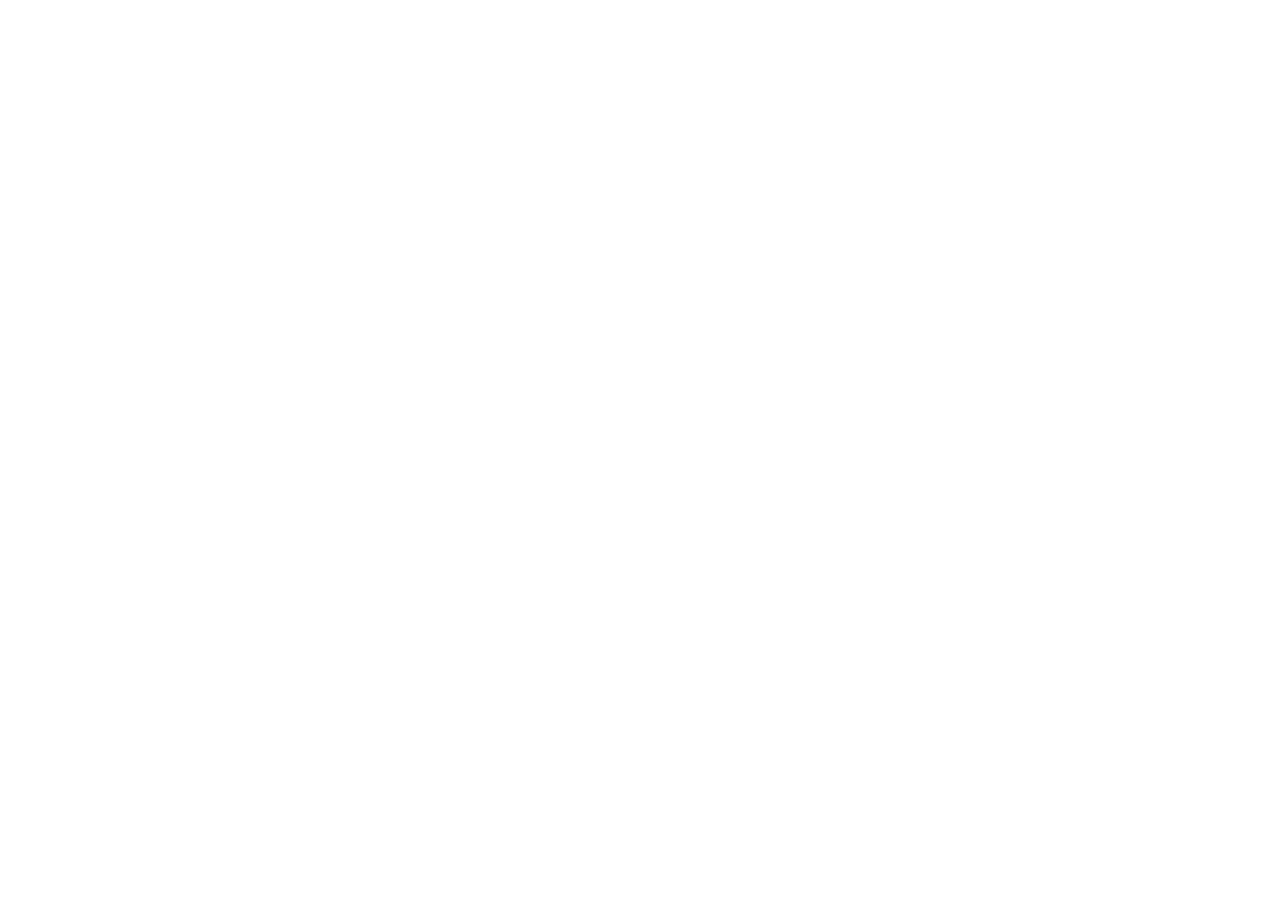
==== css_loader.html @ 05acb1d4 "first commit" ====
<!DOCTYPE html>
<html lang="en">
<head>
    <meta charset="UTF-8">
    <meta http-equiv="X-UA-Compatible" content="IE=edge">
    <meta name="viewport" content="width=device-width, initial-scale=1.0">
    <title> Css Loading Screen </title>
</head>
<body>
    
</body>
</html>
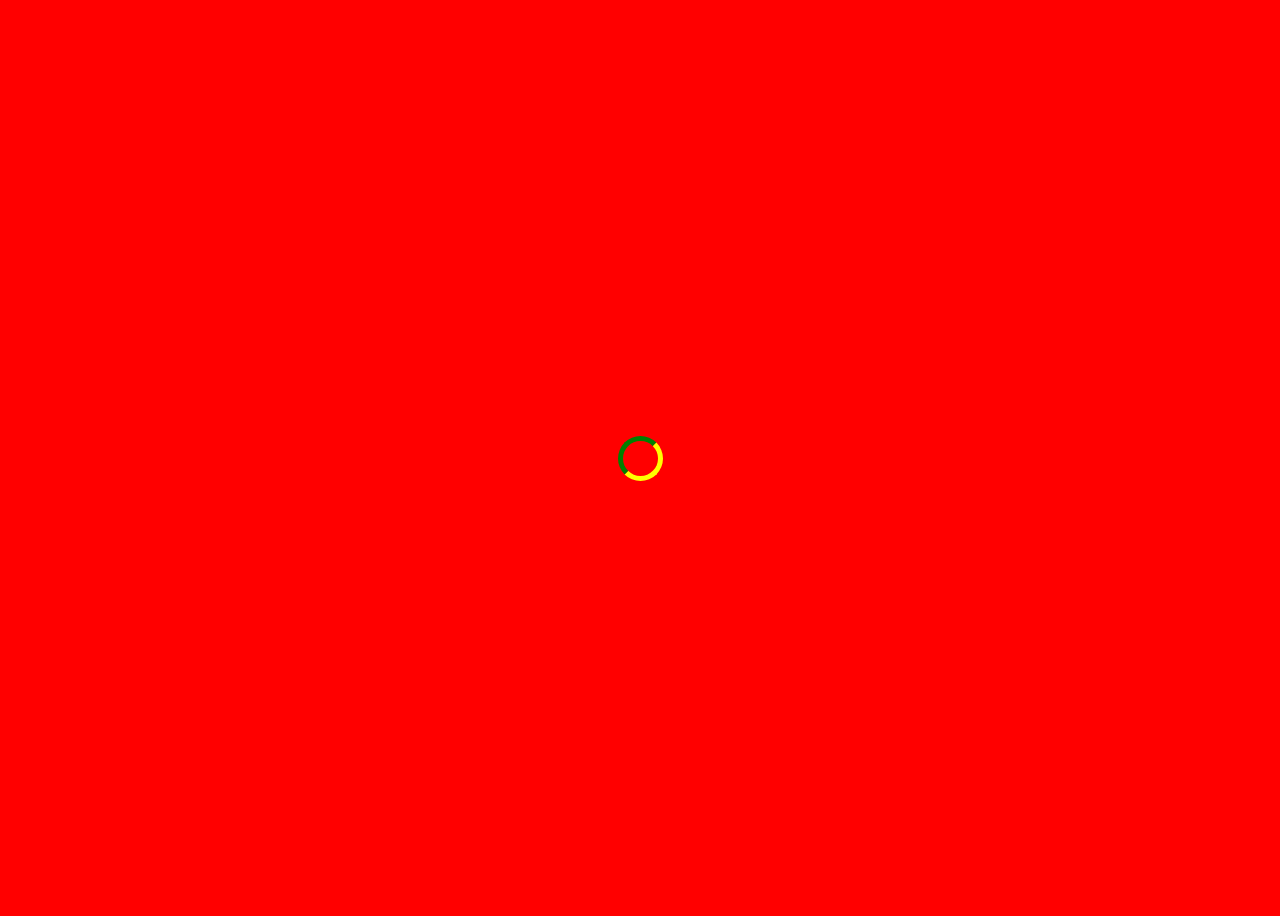
==== commit 2f2ea68e: "added a new color way" ====
--- a/css_loader.html
+++ b/css_loader.html
@@ -1,12 +1,19 @@
 <!DOCTYPE html>
 <html lang="en">
+
 <head>
     <meta charset="UTF-8">
     <meta http-equiv="X-UA-Compatible" content="IE=edge">
     <meta name="viewport" content="width=device-width, initial-scale=1.0">
+    <link rel="stylesheet" href="styles.css">
     <title> Css Loading Screen </title>
 </head>
+
 <body>
-    
+    <section class="loading">
+        <span class="loading__anim"></span>
+    </section>
+
 </body>
+
 </html>--- a/styles.css
+++ b/styles.css
@@ -0,0 +1,49 @@
+* {
+    background-color: red;
+}
+
+body {
+    display: flex;
+    justify-content: center;
+    align-items: center;
+    min-height: 100vh;
+}
+
+.loading {
+    /* code to center div in the direct
+    middle of the page */
+    display: flex;
+    justify-content: center;
+    align-items: center;
+    min-height: 100vh;
+}
+
+.loading__anim {
+    width: 35px;
+    height: 35px;
+    /* the below line makes sure that the loader is
+    on its own seperate line */
+    display: inline-block;
+
+    border: 5px solid yellow;
+    /* since everything in html is a box,
+    lets color and round the sides of our box */
+    border-left-color: green;
+    border-top-color: green;
+    border-radius: 50%;
+}
+
+/* lets write the code to animate our div */
+/* 1turn is equal to 360deg ,
+ that is a complete turn rotates 
+ 360 degrees. */
+@keyframes rotate {
+    to {
+        transform: rotate(1turn)
+    }
+}
+
+/* now lets animate our div */
+.loading__anim {
+    animation: rotate 600ms infinite linear;
+}